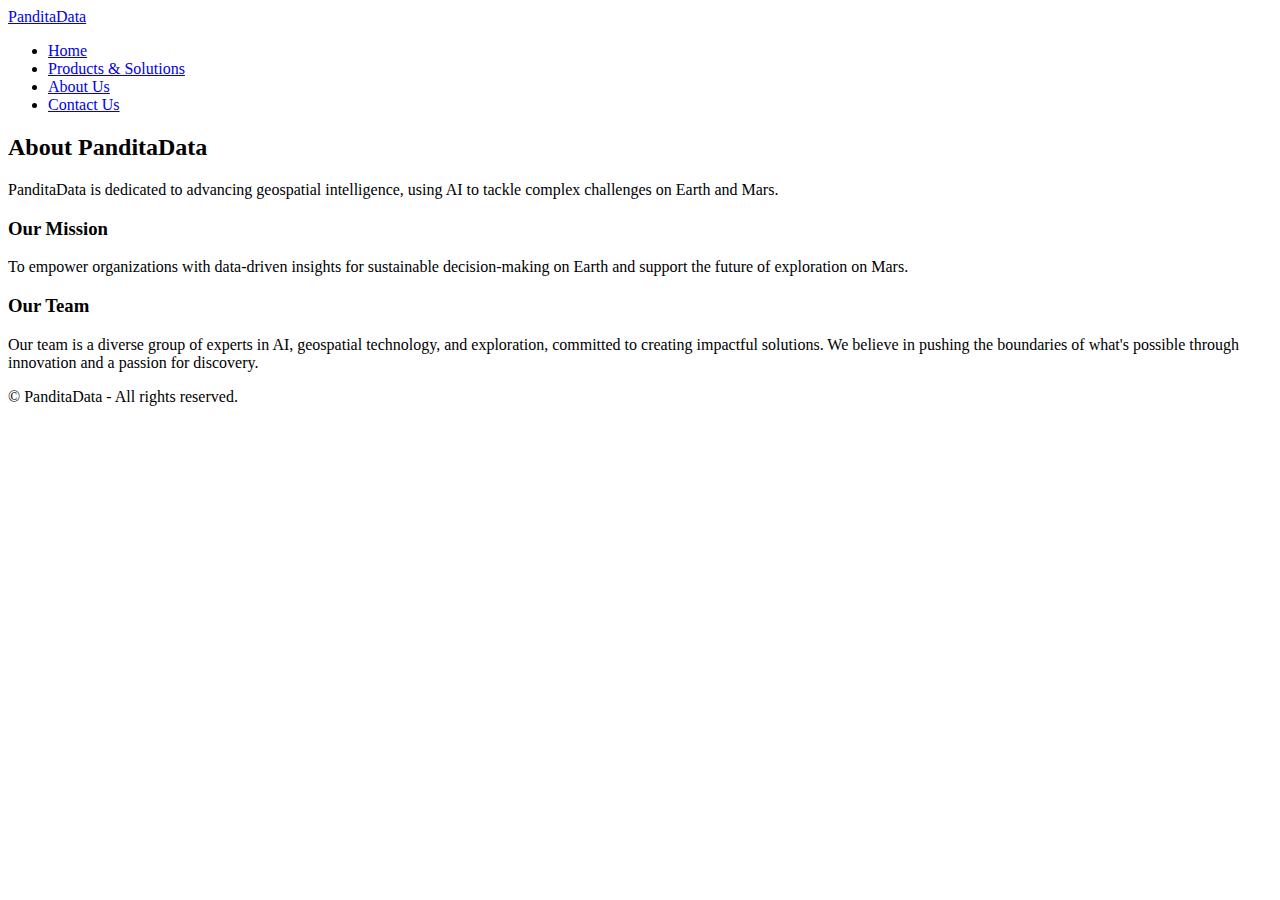
==== about.html @ b24ccaad "Create about.html" ====
<!DOCTYPE html>
<html lang="en">
<head>
    <meta charset="UTF-8">
    <meta name="viewport" content="width=device-width, initial-scale=1.0">
    <title>PanditaData - About Us</title>
    <link rel="stylesheet" href="assets/css/styles.css">
</head>
<body>
    <header>
        <nav class="navbar">
            <a href="index.html" class="logo">PanditaData</a>
            <ul class="nav-links">
                <li><a href="index.html">Home</a></li>
                <li><a href="products.html">Products & Solutions</a></li>
                <li><a href="about.html">About Us</a></li>
                <li><a href="contact.html">Contact Us</a></li>
            </ul>
        </nav>
    </header>

    <section class="about fade-in">
        <h2>About PanditaData</h2>
        <p>PanditaData is dedicated to advancing geospatial intelligence, using AI to tackle complex challenges on Earth and Mars.</p>
        <div class="mission">
            <h3>Our Mission</h3>
            <p>To empower organizations with data-driven insights for sustainable decision-making on Earth and support the future of exploration on Mars.</p>
        </div>
        
        <div class="team">
            <h3>Our Team</h3>
            <p>Our team is a diverse group of experts in AI, geospatial technology, and exploration, committed to creating impactful solutions. We believe in pushing the boundaries of what's possible through innovation and a passion for discovery.</p>
        </div>
    </section>

    <footer>
        <p>© PanditaData - All rights reserved.</p>
    </footer>

    <script src="assets/js/scripts.js"></script>
</body>
</html>
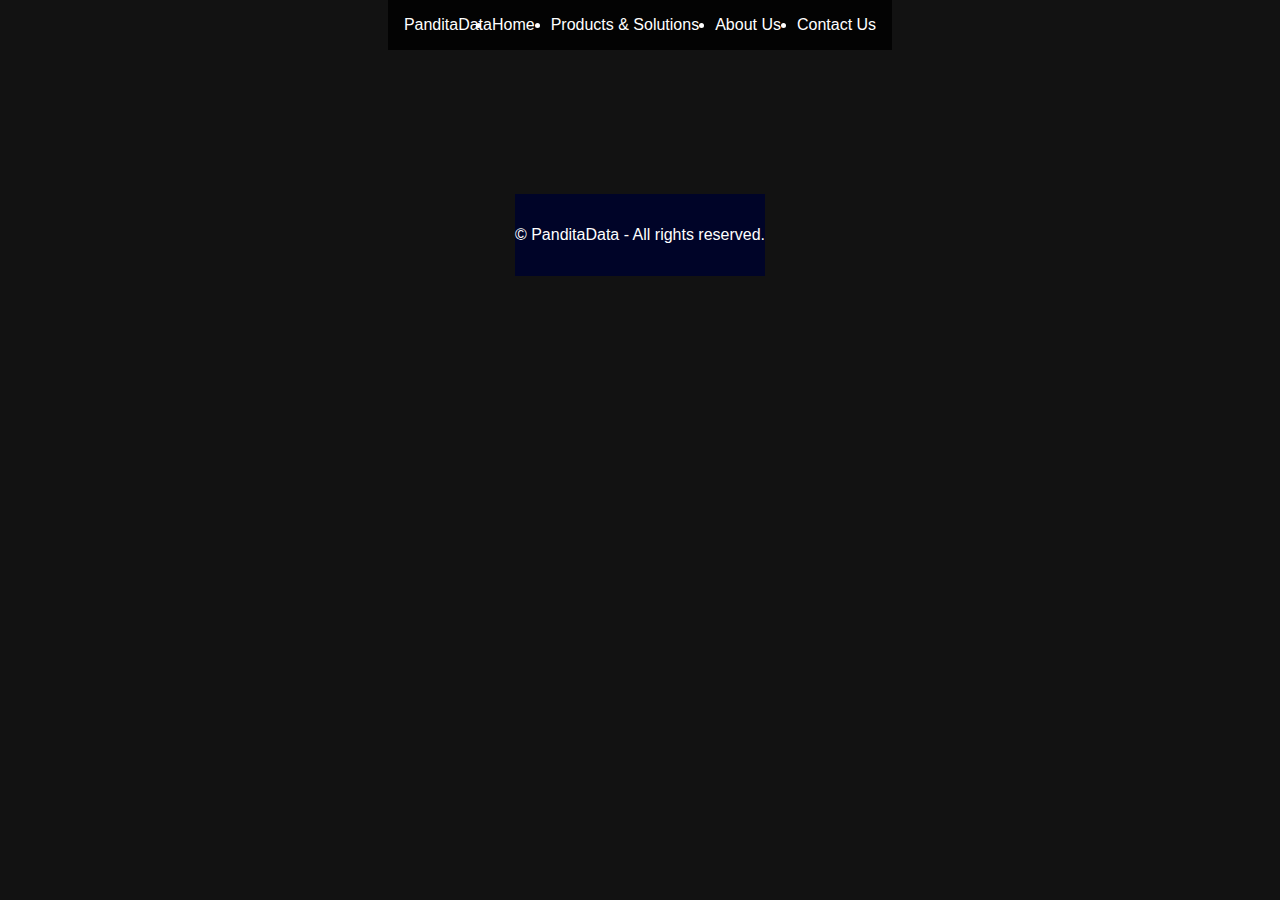
==== commit 3bb10229: "Update about.html" ====
--- a/about.html
+++ b/about.html
@@ -4,6 +4,7 @@
     <meta charset="UTF-8">
     <meta name="viewport" content="width=device-width, initial-scale=1.0">
     <title>PanditaData - About Us</title>
+    <link rel="canonical" href="https://marsoncall.com/about.html">
     <link rel="stylesheet" href="assets/css/styles.css">
 </head>
 <body>
--- a/assets/css/styles.css
+++ b/assets/css/styles.css
@@ -0,0 +1,221 @@
+/* Reset and Basics */
+* {
+    margin: 0;
+    padding: 0;
+    box-sizing: border-box;
+}
+
+body {
+   font-family: 'Montserrat', sans-serif;
+    background-color: #121212;
+    color: #ffffff;
+    display: flex;
+    flex-direction: column;
+    align-items: center;
+}
+
+/* Navigation Bar */
+.navbar {
+    display: flex;
+    justify-content: space-between;
+    padding: 1em;
+    background-color: rgba(0, 0, 0, 0.8);
+    position: sticky;
+    top: 0;
+    z-index: 10;
+}
+
+.logo, .nav-links a {
+    color: #ffffff;
+    text-decoration: none;
+}
+.nav-links {
+    display: flex;
+    gap: 1em;
+}
+.hamburger-menu {
+    display: none;
+    font-size: 1.8em;
+}
+/* Title Section */
+.title-section {
+    text-align: center;
+    padding: 2em;
+}
+
+.title-section h1 {
+    font-size: 2em;
+    margin-bottom: 0.5em;
+}
+
+.title-section p {
+    font-size: 1.2em;
+    margin-bottom: 1em;
+}
+
+/* Hero Section */
+.hero {
+    text-align: center;
+    padding: 6em 1em;
+    background: linear-gradient(to right, #000428, #004e92);
+    color: #ffffff;
+    animation: slide-in 1s ease-out;
+}
+
+@keyframes slide-in {
+    from { opacity: 0; transform: translateY(20px); }
+    to { opacity: 1; transform: translateY(0); }
+}
+
+.cta-button {
+    margin-top: 1.5em;
+    padding: 0.8em 1.5em;
+    background-color: #007bff;
+    color: #ffffff;
+    border: none;
+    border-radius: 5px;
+    text-decoration: none;
+    transition: background 0.3s ease;
+}
+
+.cta-button:hover {
+    background-color: #0056b3;
+}
+
+/* Solutions Section */
+.solutions {
+    text-align: center;
+    padding: 3em 1em;
+}
+
+.cards {
+    display: flex;
+    gap: 1em;
+    justify-content: center;
+    flex-wrap: wrap;
+}
+
+.card {
+    width: 180px;
+    height: 150px;
+    background-color: #333;
+    border-radius: 10px;
+    padding: 1em;
+    display: flex;
+    align-items: center;
+    justify-content: center;
+    transition: transform 0.3s;
+    animation: fade-in 0.8s ease-out;
+}
+
+.card:hover {
+    transform: scale(1.05);
+}
+
+/* Map Embed */
+.map-embed {
+    text-align: center;
+    padding: 3em 0;
+    background-color: #1e1e1e;
+}
+
+#map {
+    width: 80%;
+    height: 400px;
+    max-width: 800px;
+    margin: 0 auto;
+    border-radius: 10px;
+}
+
+/* Fade-in Animation */
+.fade-in {
+    opacity: 0;
+    transition: opacity 0.8s ease-out, transform 0.8s ease-out;
+}
+
+.fade-in.visible {
+    opacity: 1;
+    transform: translateY(0);
+}
+
+/* Footer */
+footer {
+    text-align: center;
+    padding: 2em 0;
+    background-color: #000428;
+}
+
+/* Mobile Responsiveness */
+@media (max-width: 768px) {
+    .nav-links { display: none; }
+    .hamburger-menu { display: block; }
+    .cards { flex-direction: column; }
+    .planets { flex-direction: column; gap: 2em; }
+}
+
+/* Planet Visuals */
+.planets {
+    display: flex;
+    gap: 4em;
+    align-items: center;
+    justify-content: center;
+    padding: 2em 0;
+    width: 100%;
+}
+
+.planet img {
+    width: 200px;
+    height: auto;
+    animation: float 4s ease-in-out infinite alternate;
+}
+
+.earth img {
+    animation: float-earth 4s ease-in-out infinite alternate;
+}
+
+.mars img {
+    animation: float-mars 4s ease-in-out infinite alternate;
+}
+
+.planet-section p {
+    font-size: 1.3em;
+    margin-top: 0.5em;
+}
+/* Planet Sections */
+.planets-container {
+    display: flex;
+    gap: 4em;
+    align-items: center;
+    justify-content: center;
+    padding: 2em 0;
+    width: 100%;
+}
+
+.planet-section {
+    text-align: center;
+}
+
+.planet-section img {
+    width: 200px;
+    height: auto;
+    animation: float 4s ease-in-out infinite alternate;
+}
+
+.planet-section p {
+    text-align: center;
+    font-size: 1.2em;
+    margin-top: 0.5em;
+    color: #ffffff;
+}
+
+/* Floating Animations */
+@keyframes float-earth {
+    from { transform: translateY(0px); }
+    to { transform: translateY(-10px); }
+}
+
+@keyframes float-mars {
+    from { transform: translateY(0px); }
+    to { transform: translateY(15px); }
+}
+
